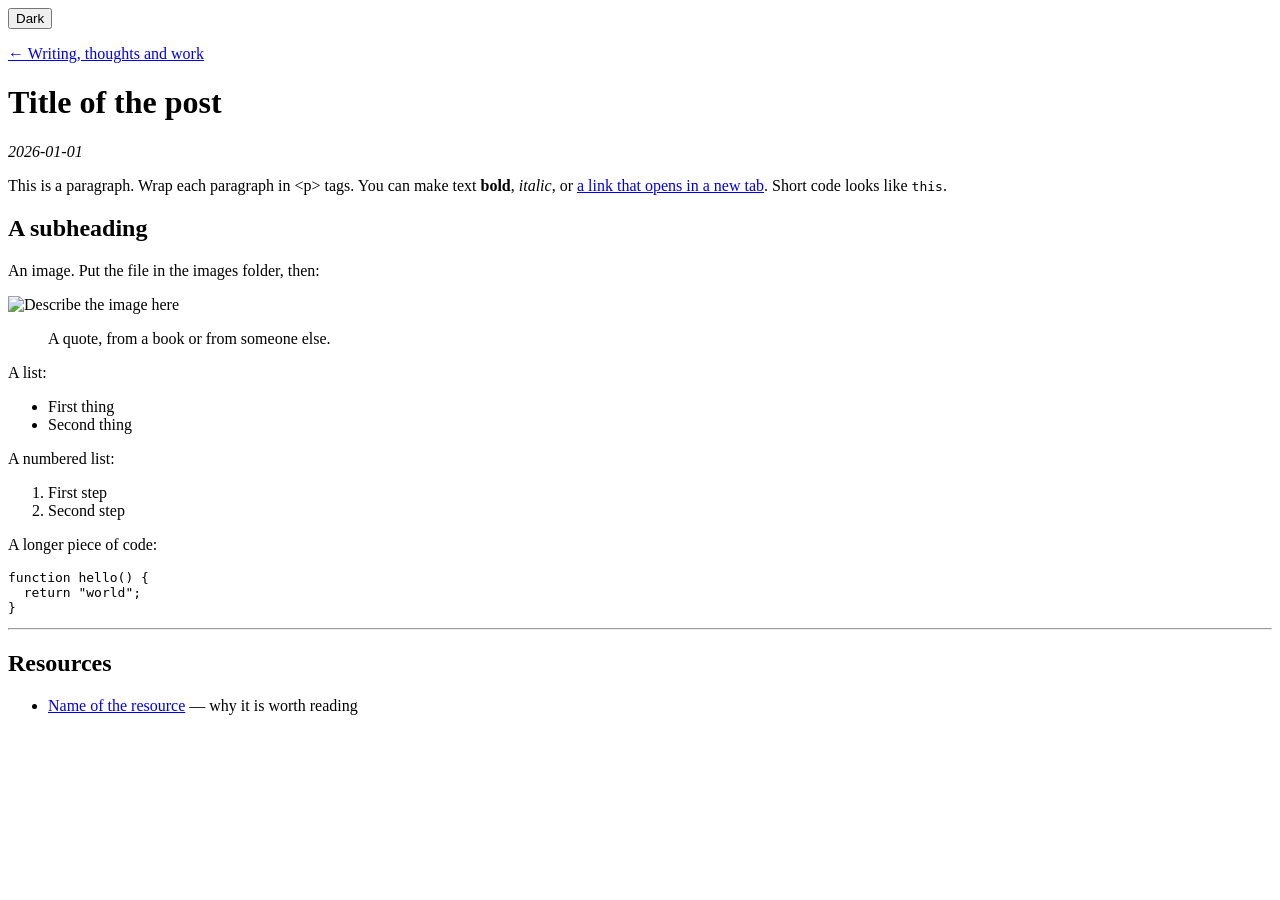
==== writing/_template.html @ 0eddc406 "[docs] Add post template Shows every HTML element a post might need, with step-by-step instructions." ====
<!DOCTYPE html>
<html lang="en">
<head>
<meta charset="utf-8">
<meta name="viewport" content="width=device-width, initial-scale=1">
<title>Title of the post</title>
<link rel="stylesheet" href="../style.css">
<script src="../site.js"></script>
</head>
<body>

<!--
  HOW TO WRITE A NEW POST

  1. Copy this file and give it a name:
       writing/my-new-post.html   (writing, thoughts and work)
       dreams/my-dream.html       (dreams - also change the back link below to ../index.html#dreams)
  2. Change the <title> above, the <h1>, and the date.
  3. Write. Keep the examples you need, delete the rest.
  4. Add a link to it in writing.html (and in index.html if you want it on the homepage):
       <li>2026-01-01 &mdash; <a href="writing/my-new-post.html">Title of the post</a></li>
  5. Commit and push. The site updates in about a minute.
-->

<button id="theme">Dark</button>

<p><a href="../writing.html">&larr; Writing, thoughts and work</a></p>

<h1>Title of the post</h1>

<p><i>2026-01-01</i></p>

<p>This is a paragraph. Wrap each paragraph in &lt;p&gt; tags. You can make text <b>bold</b>, <i>italic</i>, or <a href="https://example.com" target="_blank" rel="noopener">a link that opens in a new tab</a>. Short code looks like <code>this</code>.</p>

<h2>A subheading</h2>

<p>An image. Put the file in the images folder, then:</p>

<p><img src="../images/placeholder.svg" alt="Describe the image here"></p>

<blockquote>A quote, from a book or from someone else.</blockquote>

<p>A list:</p>

<ul>
<li>First thing</li>
<li>Second thing</li>
</ul>

<p>A numbered list:</p>

<ol>
<li>First step</li>
<li>Second step</li>
</ol>

<p>A longer piece of code:</p>

<pre><code>function hello() {
  return "world";
}</code></pre>

<hr>

<h2>Resources</h2>

<ul>
<li><a href="https://example.com" target="_blank" rel="noopener">Name of the resource</a> &mdash; why it is worth reading</li>
</ul>

</body>
</html>
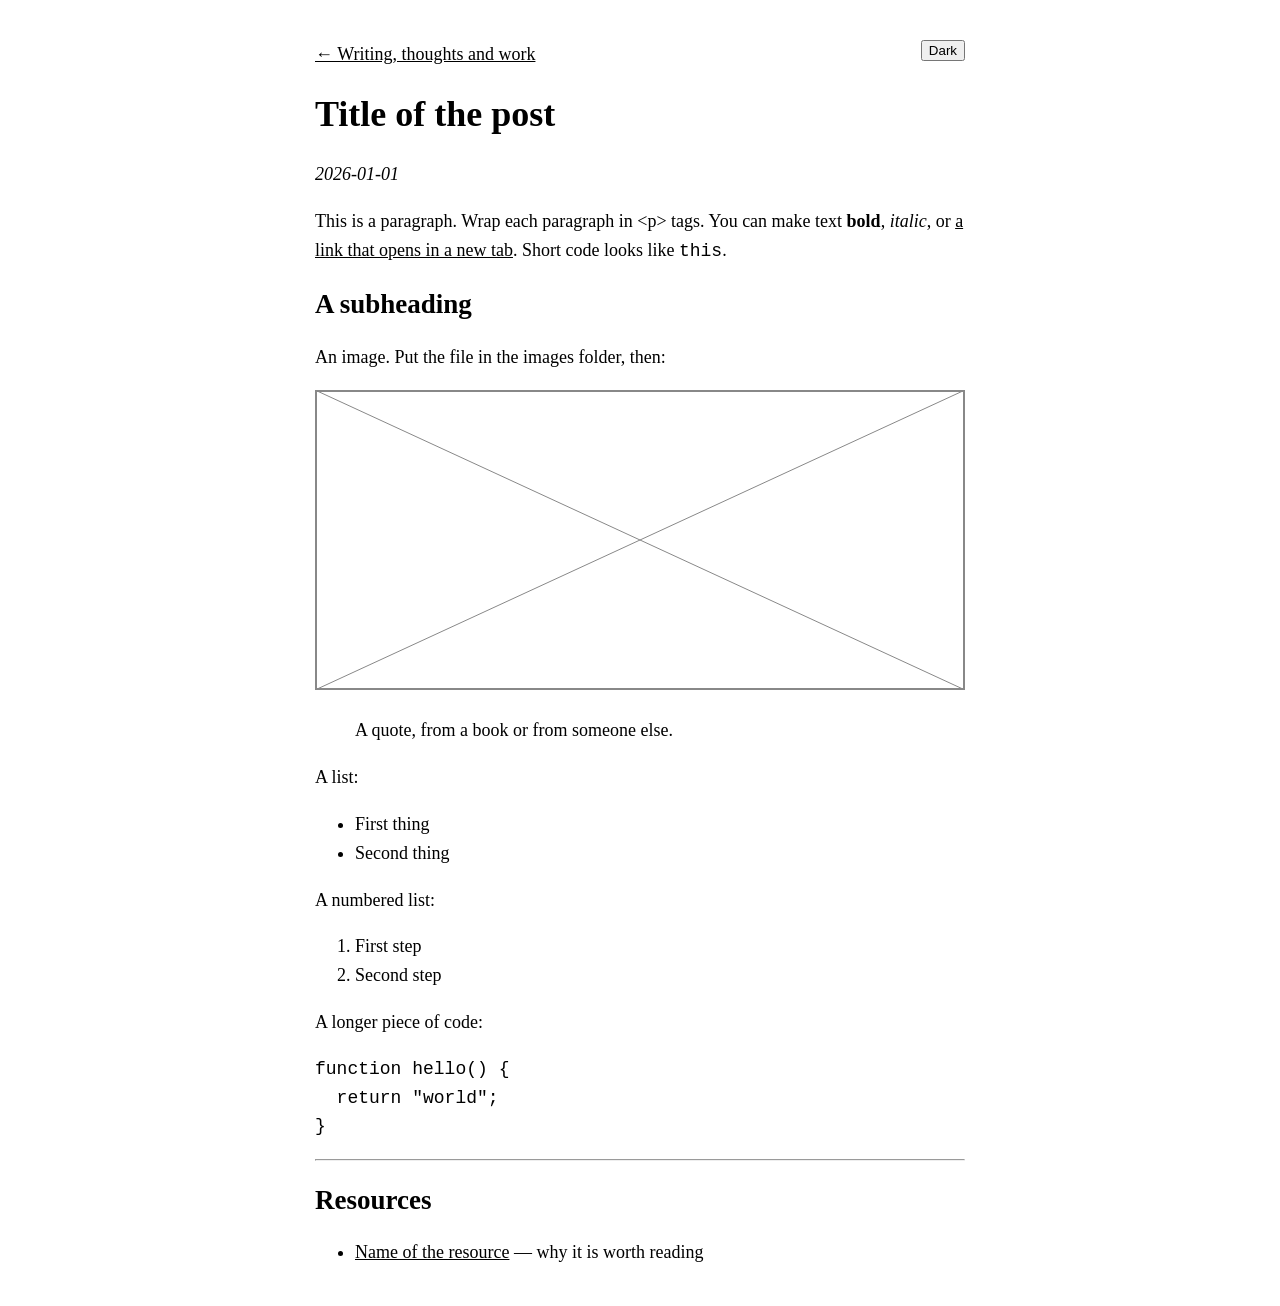
==== commit 73a72084: "[docs] Add /check-content command README and the post template now point to it." ====
--- a/writing/_template.html
+++ b/writing/_template.html
@@ -17,7 +17,8 @@
        dreams/my-dream.html       (dreams - also change the back link below to ../index.html#dreams)
   2. Change the <title> above, the <h1>, and the date.
   3. Write. Keep the examples you need, delete the rest.
-  4. Add a link to it in writing.html (and in index.html if you want it on the homepage):
+  4. Add a link to it in writing.html and update the 3 most recent in index.html
+     (dreams are listed only in index.html), or ask Claude to run /check-content:
        <li>2026-01-01 &mdash; <a href="writing/my-new-post.html">Title of the post</a></li>
   5. Commit and push. The site updates in about a minute.
 -->
--- a/style.css
+++ b/style.css
@@ -0,0 +1,42 @@
+body {
+  margin: 40px auto;
+  max-width: 650px;
+  padding: 0 10px;
+  line-height: 1.6;
+  font-size: 18px;
+  color: #000;
+  background: #fff;
+}
+
+.dark {
+  color-scheme: dark;
+}
+
+.dark body {
+  color: #fff;
+  background: #000;
+}
+
+h1, h2, h3 {
+  line-height: 1.2;
+}
+
+a {
+  color: inherit;
+}
+
+img {
+  max-width: 100%;
+}
+
+#theme {
+  float: right;
+}
+
+form {
+  margin: 1em 0;
+}
+
+pre {
+  overflow-x: auto;
+}
